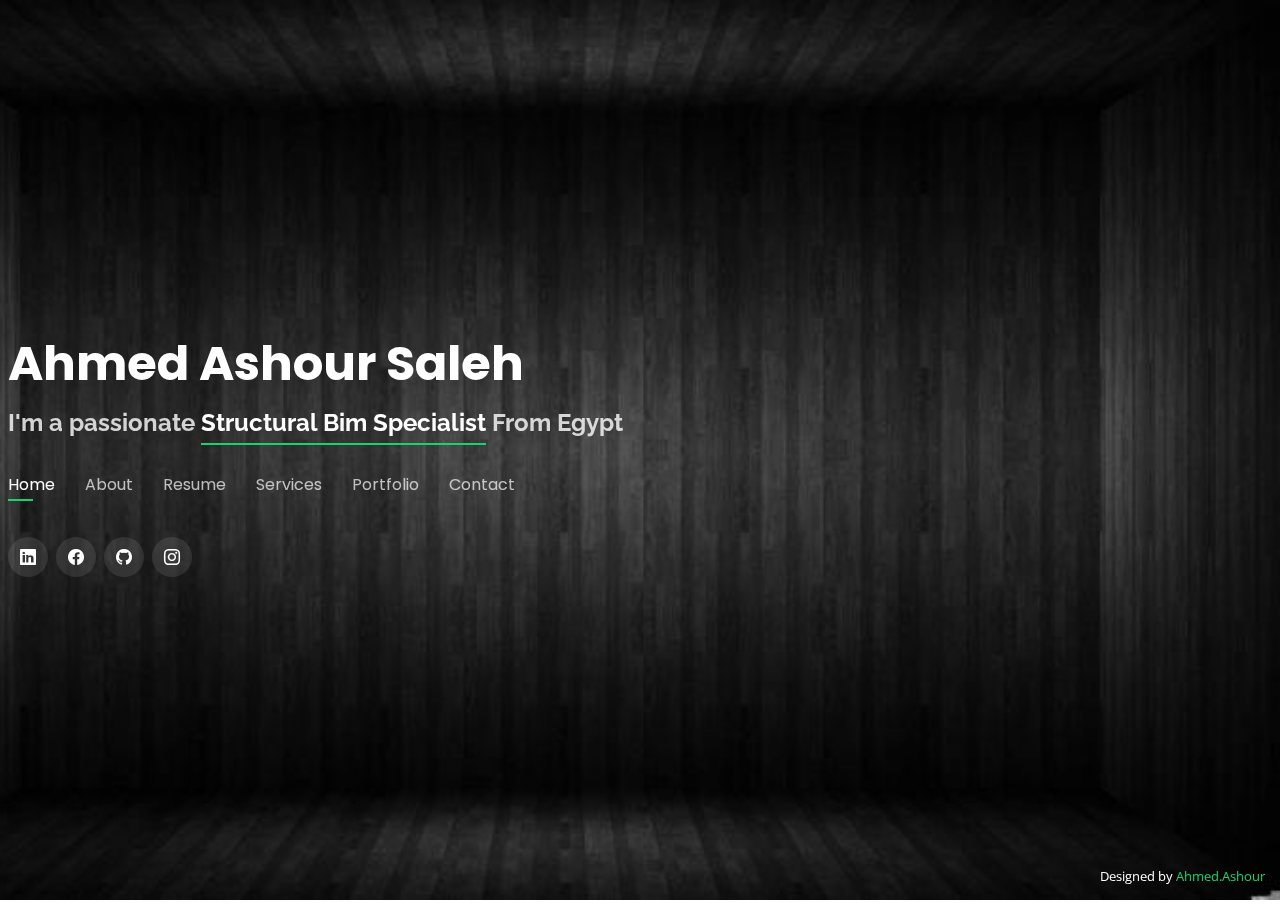
==== index.html @ 0d78763b "Add files via upload" ====
<!DOCTYPE html>
<html lang="en">

<head>
  <meta charset="utf-8">
  <meta content="width=device-width, initial-scale=1.0" name="viewport">

  <title>Ahmed Ashour Portfolio</title>
  <meta content="" name="description">
  <meta content="" name="keywords">

  <!-- Favicons -->
  <link href="img/favicon.png" rel="icon">
  <link href="img/apple-touch-icon.png" rel="apple-touch-icon">

  <!-- Google Fonts -->
  <link href="https://fonts.googleapis.com/css?family=Open+Sans:300,300i,400,400i,600,600i,700,700i|Raleway:300,300i,400,400i,500,500i,600,600i,700,700i|Poppins:300,300i,400,400i,500,500i,600,600i,700,700i" rel="stylesheet">

  <!-- Vendor CSS Files -->
  <link href="bootstrap/css/bootstrap.min.css" rel="stylesheet">
  <link href="bootstrap-icons/bootstrap-icons.css" rel="stylesheet">
  <link href="boxicons/css/boxicons.min.css" rel="stylesheet">
  <link href="glightbox-css/glightbox.min.css" rel="stylesheet">
  <link href="remixicon/remixicon.css" rel="stylesheet">
  <link href="swiper/swiper-bundle.min.css" rel="stylesheet">

  <!-- Template Main CSS File -->
  <link href="css/style.css" rel="stylesheet">

  <!-- =======================================================
  * Template Name: Personal
  * Updated: Jul 27 2023 with Bootstrap v5.3.1
  * Template URL: https://bootstrapmade.com/personal-free-resume-bootstrap-template/
  * Author: BootstrapMade.com
  * License: https://bootstrapmade.com/license/
  ======================================================== -->
</head>

<body>

  <!-- ======= Header ======= -->
  <header id="header">
    <div class="container">

      <h1><a href="index.html">Ahmed Ashour Saleh</a></h1>
      <!-- Uncomment below if you prefer to use an image logo -->
      <!-- <a href="index.html" class="mr-auto"><img src="img/portfolio/portfolio-1.jpg" alt="" class="img-fluid"></a> -->
      <h2>I'm a passionate <span>Structural Bim Specialist</span> From Egypt</h2>

      <nav id="navbar" class="navbar">
        <ul>
          <li><a class="nav-link active" href="#header">Home</a></li>
          <li><a class="nav-link" href="#about">About</a></li>
          <li><a class="nav-link" href="#resume">Resume</a></li>
          <li><a class="nav-link" href="#services">Services</a></li>
          <li><a class="nav-link" href="#portfolio">Portfolio</a></li>
          <li><a class="nav-link" href="#contact">Contact</a></li>
        </ul>
        <i class="bi bi-list mobile-nav-toggle"></i>
      </nav><!-- .navbar -->

      <div class="social-links">
        <a href="https://www.linkedin.com/in/ashour1996" target="_blank" class="linkedin"><i class="bi bi-linkedin"></i></a>
        <a href="https://www.facebook.com/profile.php?id=100001969764409" class="facebook" target="_blank"><i class="bi bi-facebook"></i></a>
        <a href="https://github.com/AhmedAshour683" class="twitter" target="_blank"><i class="bi bi-github"></i></a>
        <a href="#" class="instagram"><i class="bi bi-instagram"></i></a>
      </div>

    </div>
  </header><!-- End Header -->

  <!-- ======= About Section ======= -->
  <section id="about" class="about">

    <!-- ======= About Me ======= -->
    <div class="about-me container">

      <div class="section-title">
        <h2>About</h2>
        <p>Learn more about me</p>
      </div>

      <div class="row">
        <div class="col-lg-4" data-aos="fade-right">
          <img src="img/mine.jpeg" class="img-fluid" alt="">
        </div>
        <div class="col-lg-8 pt-4 pt-lg-0 content" data-aos="fade-left">
          <br><br><br>
          <h3>Structural Bim Specialist</h3>
          <p class="fst-italic">
            I’m Structural Engineer Qualified as BIM Specialist Professional in <span><a href="#" class="text-decoration-underline">3D modeling</a></span> up to LOD 400, <span><a href="#" class="text-decoration-underline">4D&5D Simulation</a></span> Experienced with <span><a href="#" class="text-decoration-underline">Clash Detection</a></span> Process and Workflow,<span><a href="#" class="text-decoration-underline">7D and CooBie Sheets</a></span>.
            Professional in Open BIM, MVD, IFC Classes and Entities, IFC Integration Specially <span><a href="#" class="text-decoration-underline">(Tekla & Revit)</a></span>,
            Achieving the Full Integration Between Them using Visual Programming <span><a href="#" class="text-decoration-underline">(Dynamo)&(Grasshopper)</a></span>.
            Have a good Knowledge about Different <span><a href="#" class="text-decoration-underline">BIM Standards</a></span>, Understanding and Creating of <span><a href="#" class="text-decoration-underline">BEB</a></span> and <span><a href="#" class="text-decoration-underline">EIR</a></span>.
          </p>
          <br><br>
          <div class="row">
            <div class="col-lg-6">
              <ul>
                <li><i class="bi bi-chevron-right"></i> <strong>Birthday:</strong> <span>15 AUG 1996</span></li>
                <li><i class="bi bi-chevron-right"></i> <strong>LinkedIn:</strong> <span><a href="https://www.linkedin.com/in/ashour1996" target="_blank">Ahmed.Ashour</a></span></li>
                <li><i class="bi bi-chevron-right"></i> <strong>Phone:</strong> <span>+201558000118</span></li>
                <li><i class="bi bi-chevron-right"></i> <strong>City:</strong> <span>Egypt,Cairo</span></li>
              </ul>
            </div>
            <div class="col-lg-6">
              <ul>
                <li><i class="bi bi-chevron-right"></i> <strong>Age:</strong> <span>27</span></li>
                <li><i class="bi bi-chevron-right"></i> <strong>Degree:</strong> <span>Bsc</span></li>
                <li><i class="bi bi-chevron-right"></i> <strong>Email:</strong> <span><a href="mailto:ahmedashour683@gmail.com" target="_blank">ahmedashour683@gmail.com</a></span></li>
                <li><i class="bi bi-chevron-right"></i> <strong>Freelance:</strong> <span>Available</span></li>
              </ul>
            </div>
          </div>
          <!-- <p>
            Officiis eligendi itaque labore et dolorum mollitia officiis optio vero. Quisquam sunt adipisci omnis et ut. Nulla accusantium dolor incidunt officia tempore. Et eius omnis.
            Cupiditate ut dicta maxime officiis quidem quia. Sed et consectetur qui quia repellendus itaque neque. Aliquid amet quidem ut quaerat cupiditate. Ab et eum qui repellendus omnis culpa magni laudantium dolores.
          </p> -->
        </div>
      </div>

    </div><!-- End About Me -->

    <!-- ======= Counts ======= -->
    <!-- <div class="counts container">

      <div class="row">

        <div class="col-lg-3 col-md-6">
          <div class="count-box">
            <i class="bi bi-emoji-smile"></i>
            <span data-purecounter-start="0" data-purecounter-end="232" data-purecounter-duration="1" class="purecounter"></span>
            <p>Happy Clients</p>
          </div>
        </div>

        <div class="col-lg-3 col-md-6 mt-5 mt-md-0">
          <div class="count-box">
            <i class="bi bi-journal-richtext"></i>
            <span data-purecounter-start="0" data-purecounter-end="521" data-purecounter-duration="1" class="purecounter"></span>
            <p>Projects</p>
          </div>
        </div>

        <div class="col-lg-3 col-md-6 mt-5 mt-lg-0">
          <div class="count-box">
            <i class="bi bi-headset"></i>
            <span data-purecounter-start="0" data-purecounter-end="1463" data-purecounter-duration="1" class="purecounter"></span>
            <p>Hours Of Support</p>
          </div>
        </div>

        <div class="col-lg-3 col-md-6 mt-5 mt-lg-0">
          <div class="count-box">
            <i class="bi bi-award"></i>
            <span data-purecounter-start="0" data-purecounter-end="24" data-purecounter-duration="1" class="purecounter"></span>
            <p>Awards</p>
          </div>
        </div>

      </div>

    </div>End Counts -->

    <!-- ======= Skills  ======= -->
    <div class="skills container">

      <div class="section-title">
        <h2>Softwares</h2>
      </div>

      <div class="row skills-content">

        <div class="col-lg-6">

          <div class="progress">
            <span class="skill">Revit <i class="val">100%</i></span>
            <div class="progress-bar-wrap">
              <div class="progress-bar" role="progressbar" aria-valuenow="100" aria-valuemin="0" aria-valuemax="100"></div>
            </div>
          </div>

          <div class="progress">
            <span class="skill">Navisworks <i class="val">90%</i></span>
            <div class="progress-bar-wrap">
              <div class="progress-bar" role="progressbar" aria-valuenow="90" aria-valuemin="0" aria-valuemax="100"></div>
            </div>
          </div>

          <div class="progress">
            <span class="skill">Tekla Structures <i class="val">75%</i></span>
            <div class="progress-bar-wrap">
              <div class="progress-bar" role="progressbar" aria-valuenow="75" aria-valuemin="0" aria-valuemax="100"></div>
            </div>
          </div>

        </div>

        <div class="col-lg-6">

          <div class="progress">
            <span class="skill">Dynamo & Grasshopper <i class="val">90%</i></span>
            <div class="progress-bar-wrap">
              <div class="progress-bar" role="progressbar" aria-valuenow="90" aria-valuemin="0" aria-valuemax="100"></div>
            </div>
          </div>

          <div class="progress">
            <span class="skill">CSI Package ( SAP , Etabs , Safe) <i class="val">90%</i></span>
            <div class="progress-bar-wrap">
              <div class="progress-bar" role="progressbar" aria-valuenow="90" aria-valuemin="0" aria-valuemax="100"></div>
            </div>
          </div>

          <div class="progress">
            <span class="skill">ASD , Primavera <i class="val">50%</i></span>
            <div class="progress-bar-wrap">
              <div class="progress-bar" role="progressbar" aria-valuenow="50" aria-valuemin="0" aria-valuemax="100"></div>
            </div>
          </div>

        </div>

      </div>

    </div><!-- End Skills -->

    <!-- ======= Interests ======= -->
    <div class="interests container">

      <div class="section-title">
        <h2>Skills</h2>
      </div>

      <div class="row">
        <div class="col-lg-3 col-md-4">
          <div class="icon-box">
            <i class="ri-store-line" style="color: #ffbb2c;"></i>
            <h3>Bim Standards</h3>
          </div>
        </div>
        <div class="col-lg-3 col-md-4 mt-4 mt-md-0">
          <div class="icon-box">
            <i class="ri-bar-chart-box-line" style="color: #5578ff;"></i>
            <h3>BEP</h3>
          </div>
        </div>
        <div class="col-lg-3 col-md-4 mt-4 mt-md-0">
          <div class="icon-box">
            <i class="ri-calendar-todo-line" style="color: #e80368;"></i>
            <h3>3D Modeling</h3>
          </div>
        </div>
        <div class="col-lg-3 col-md-4 mt-4 mt-lg-0">
          <div class="icon-box">
            <i class="ri-paint-brush-line" style="color: #e361ff;"></i>
            <h3>Visual Programming</h3>
          </div>
        </div>
        <div class="col-lg-3 col-md-4 mt-4">
          <div class="icon-box">
            <i class="ri-database-2-line" style="color: #47aeff;"></i>
            <h3>Coordination</h3>
          </div>
        </div>
        <div class="col-lg-3 col-md-4 mt-4">
          <div class="icon-box">
            <i class="ri-gradienter-line" style="color: #ffa76e;"></i>
            <h3>4D & 5D Simulation</h3>
          </div>
        </div>
        <div class="col-lg-3 col-md-4 mt-4">
          <div class="icon-box">
            <i class="ri-file-list-3-line" style="color: #11dbcf;"></i>
            <h3>7D & CooBie Sheets</h3>
          </div>
        </div>
        <div class="col-lg-3 col-md-4 mt-4">
          <div class="icon-box">
            <i class="ri-price-tag-2-line" style="color: #4233ff;"></i>
            <h3>Shop Drawings</h3>
          </div>
        </div>
        <div class="col-lg-3 col-md-4 mt-4">
          <div class="icon-box">
            <i class="ri-anchor-line" style="color: #b2904f;"></i>
            <h3>MTO</h3>
          </div>
        </div>
        <div class="col-lg-3 col-md-4 mt-4">
          <div class="icon-box">
            <i class="ri-disc-line" style="color: #b20969;"></i>
            <h3>Structural Design</h3>
          </div>
        </div>
        <div class="col-lg-3 col-md-4 mt-4">
          <div class="icon-box">
            <i class="ri-base-station-line" style="color: #ff5828;"></i>
            <h3>AsBuilt Drawings</h3>
          </div>
        </div>
        <div class="col-lg-3 col-md-4 mt-4">
          <div class="icon-box">
            <i class="ri-fingerprint-line" style="color: #29cc61;"></i>
            <h3>Web Development </h3>
          </div>
        </div>
      </div>

    </div><!-- End Interests -->

    <!-- ======= Testimonials ======= -->
    <div class="testimonials container">

      <div class="section-title">
        <h2>Testimonials</h2>
      </div>

      <div class="testimonials-slider swiper" data-aos="fade-up" data-aos-delay="100">
        <div class="swiper-wrapper">

          <div class="swiper-slide">
            <div class="testimonial-item">
              <p>
                <i class="bx bxs-quote-alt-left quote-icon-left"></i>
                Proin iaculis purus consequat sem cure digni ssim donec porttitora entum suscipit rhoncus. Accusantium quam, ultricies eget id, aliquam eget nibh et. Maecen aliquam, risus at semper.
                <i class="bx bxs-quote-alt-right quote-icon-right"></i>
              </p>
              <img src="img/testimonials/testimonials-1.jpg" class="testimonial-img" alt="">
              <h3>Saul Goodman</h3>
              <h4>Ceo &amp; Founder</h4>
            </div>
          </div><!-- End testimonial item -->

          <div class="swiper-slide">
            <div class="testimonial-item">
              <p>
                <i class="bx bxs-quote-alt-left quote-icon-left"></i>
                Export tempor illum tamen malis malis eram quae irure esse labore quem cillum quid cillum eram malis quorum velit fore eram velit sunt aliqua noster fugiat irure amet legam anim culpa.
                <i class="bx bxs-quote-alt-right quote-icon-right"></i>
              </p>
              <img src="img/testimonials/testimonials-2.jpg" class="testimonial-img" alt="">
              <h3>Sara Wilsson</h3>
              <h4>Designer</h4>
            </div>
          </div><!-- End testimonial item -->

          <div class="swiper-slide">
            <div class="testimonial-item">
              <p>
                <i class="bx bxs-quote-alt-left quote-icon-left"></i>
                Enim nisi quem export duis labore cillum quae magna enim sint quorum nulla quem veniam duis minim tempor labore quem eram duis noster aute amet eram fore quis sint minim.
                <i class="bx bxs-quote-alt-right quote-icon-right"></i>
              </p>
              <img src="img/testimonials/testimonials-3.jpg" class="testimonial-img" alt="">
              <h3>Jena Karlis</h3>
              <h4>Store Owner</h4>
            </div>
          </div><!-- End testimonial item -->

          <div class="swiper-slide">
            <div class="testimonial-item">
              <p>
                <i class="bx bxs-quote-alt-left quote-icon-left"></i>
                Fugiat enim eram quae cillum dolore dolor amet nulla culpa multos export minim fugiat minim velit minim dolor enim duis veniam ipsum anim magna sunt elit fore quem dolore labore illum veniam.
                <i class="bx bxs-quote-alt-right quote-icon-right"></i>
              </p>
              <img src="img/testimonials/testimonials-4.jpg" class="testimonial-img" alt="">
              <h3>Matt Brandon</h3>
              <h4>Freelancer</h4>
            </div>
          </div><!-- End testimonial item -->

          <div class="swiper-slide">
            <div class="testimonial-item">
              <p>
                <i class="bx bxs-quote-alt-left quote-icon-left"></i>
                Quis quorum aliqua sint quem legam fore sunt eram irure aliqua veniam tempor noster veniam enim culpa labore duis sunt culpa nulla illum cillum fugiat legam esse veniam culpa fore nisi cillum quid.
                <i class="bx bxs-quote-alt-right quote-icon-right"></i>
              </p>
              <img src="img/testimonials/testimonials-5.jpg" class="testimonial-img" alt="">
              <h3>John Larson</h3>
              <h4>Entrepreneur</h4>
            </div>
          </div><!-- End testimonial item -->

        </div>
        <div class="swiper-pagination"></div>
      </div>

      <div class="owl-carousel testimonials-carousel">

      </div>

    </div><!-- End Testimonials  -->

  </section><!-- End About Section -->

  <!-- ======= Resume Section ======= -->
  <section id="resume" class="resume">
    <div class="container">

      <div class="section-title">
        <h2>Resume</h2>
        <p>Check My Resume</p>
      </div>

      <div class="row">
        <div class="col-lg-6">
          <h3 class="resume-title">CV</h3>
          <div class="resume-item pb-0">
            <!-- <h4>Ahmed.Ashour</h4> -->
            <p><em><a href="pdf/AHMED-ASHOUR-6.pdf" download="" class="text-decoration-underline text-danger">Download CV</a></em></p>
            <br><br>
            <!-- <p>
            <ul>
              <li>Portland par 127,Orlando, FL</li>
              <li>(123) 456-7891</li>
              <li>alice.barkley@example.com</li>
            </ul>
            </p> -->
          </div>

          <h3 class="resume-title">Education</h3>
          <div class="resume-item">
            <h4>Bsc of CIVIL ENGINEERING</h4>
            <h5>2014 - 2019</h5>
            <p><em>Zagazig University, Faculty of Engineering</em></p>
            <p>Degree: Very Good</p>
            <p>Graduation Project: Structural Analysis</p>
            <p>Graduation Project Degree: Excellent</p>
          </div>
          <h3 class="resume-title">Data & Languages</h3>
          <div class="resume-item">
            <h4>Personal Info</h4>
            <p>Military Status : Served</p>
            <p><em>Date of Birth : 15-8-1996</em></p>
            
          </div>

          <div class="resume-item">
            <h4>Languages</h4>
            <p>Arabic : Mother Tongue</p>
            <p>English : V.Good</p>
            </div>
        </div>
        <div class="col-lg-6">
          <h3 class="resume-title">Professional Experience</h3>
          <div class="resume-item">
            <h4>Structural BIM Specialist</h4>
            <h5>(Sept 2021) - Present</h5>
            <p><em>ZAMIL STEEL GETS</em></p>
            <p>
            <ul>
              <li>Steel Structures (3D Modeling, Coordination, Shop Drawings, As Built Drawings, Laser Scanning).</li>
              <li>Tekla & Revit Live Link Integration using (Dynamo, Grasshopper).</li>
              <li>Open BIM and IFC Techniques to achieve unique Workflow Between Different BIM Tools.</li>
            </ul>
            </p>
          </div>
          <div class="resume-item">
            <h4>Structural Design Engineer</h4>
            <h5>(Apr-2021) - (Sept-2021)</h5>
            <p><em>MOUSSA CONSULTING GROUP</em></p>
            <p>
            <ul>
              <li>Structural Design for MEGA Project in Egypt (MUST) University</li>
              <li>Statical System (Waffle Slap)</li>
              <li>Analysis Model and Full Design Using Csi Etabs</li>
            </ul>
            </p>
          </div>


          <div class="resume-item">
            <h4>FREELANCER STRUCTURAL DESIGN ENGINEER</h4>
            <h5>(Jan-2021) - (Dec-2021)</h5>
            <p><em>TRUST ENGINEERING CONSULTANCY LOCATED IN DOHA-QATAR</em></p>
            <p>
            <ul>
              <li>Projects Setup, Preparing layouts and External References</li>
              <li>Statical System and Framing Planes (Include Transfer Girders & transfer Slabs)</li>
              <li>Fully Design of RC Elements Due to Vertical and Lateral Loads according to (BS-8110-1997, UBC97, ACI 318-14)</li>
            </ul>
            </p>
          </div>
        </div>
      </div>

    </div>
  </section><!-- End Resume Section -->

  <!-- ======= Services Section ======= -->
  <section id="services" class="services">
    <div class="container">

      <div class="section-title">
        <h2>Services</h2>
        <p>My Services</p>
      </div>

      <div class="row">
        <div class="col-lg-4 col-md-6 d-flex align-items-stretch">
          <div class="icon-box">
            <div class="icon"><i class="bx bxl-dribbble"></i></div>
            <h4><a href="">LOD 300</a></h4>
            <p>Revit 3D Model with Full Detailed Design Drawings and Material TakeOff </p>
            <p>Tekla Structures Steel 3D Model and MTO</p>
          </div>
        </div>

        <div class="col-lg-4 col-md-6 d-flex align-items-stretch mt-4 mt-md-0">
          <div class="icon-box">
            <div class="icon"><i class="bx bx-file"></i></div>
            <h4><a href="">LOD 350</a></h4>
            <p>Coordination Between all Disciplines Using NavisWorks to Extract Clash Reports to Solve Main Clashes </p>
          </div>
        </div>

        <div class="col-lg-4 col-md-6 d-flex align-items-stretch mt-4 mt-lg-0">
          <div class="icon-box">
            <div class="icon"><i class="bx bx-tachometer"></i></div>
            <h4><a href="">LOD 400</a></h4>
            <p>Revit 3D Zero Clash Model with all Shop Drawings and with all Information Nedded in the Model</p>
            <p>Tekla 3D Model with All Steel Connections in addition to Fabrication Drawings , Erection Drawings </p>
          </div>
        </div>

        <div class="col-lg-4 col-md-6 d-flex align-items-stretch mt-4">
          <div class="icon-box">
            <div class="icon"><i class="bx bx-world"></i></div>
            <h4><a href="">LOD 500</a></h4>
            <p>Revit 3D Model with AsBuilt Drawings and Containing CooBie Sheets with all Classifications</p>
          </div>
        </div>

        <div class="col-lg-4 col-md-6 d-flex align-items-stretch mt-4">
          <div class="icon-box">
            <div class="icon"><i class="bx bx-slideshow"></i></div>
            <h4><a href="">Visual Programming</a></h4>
            <p>Dynamo Scripts in Revit to Automate Repetative Tasks</p>
            <p>Grasshopper Scripts to Achieve Introperapility Between Revit and ( Tekla , Csi Package, Other Different Platforms) </p>
          </div>
        </div>

        <div class="col-lg-4 col-md-6 d-flex align-items-stretch mt-4">
          <div class="icon-box">
            <div class="icon"><i class="bx bx-arch"></i></div>
            <h4><a href="">Full Stack Web Development</a></h4>
            <p>Html,CSS,Bootstrap,Java Script,Angular FrameWork</p>
            <p>.net C# for BackEnd Development</p>
          </div>
        </div>

      </div>

    </div>
  </section><!-- End Services Section -->

  <!-- ======= Portfolio Section ======= -->
  <section id="portfolio" class="portfolio">
    <div class="container">

      <div class="section-title">
        <h2>Portfolio</h2>
        <p>My Works</p>
      </div>

      <div class="row">
        <div class="col-lg-12 d-flex justify-content-center">
          <ul id="portfolio-flters">
            <li data-filter="*" class="filter-active">All</li>
            <li data-filter=".filter-app">Projects</li>
            <li data-filter=".filter-card">Dynamo</li>
            <li data-filter=".filter-web">Grasshopper</li>
          </ul>
        </div>
      </div>

      <div class="row portfolio-container">

        <div class="col-lg-4 col-md-6 portfolio-item filter-app">
          <div class="portfolio-wrap">
            <img src="img/portfolio/Capture.jpg" class="img-fluid border border-2 border-white" alt="">
            <div class="portfolio-info">
              <h4>1HMRA10</h4>
              <p>LOD 500- Exit-10 Project</p>
              <div class="portfolio-links">
                <a href="img/portfolio/Capture.jpg" data-gallery="portfolioGallery" class="portfolio-lightbox" title="Exit-10"><i class="bx bx-plus"></i></a>
                <a href="portfolio-details1.html" data-gallery="portfolioDetailsGallery" data-glightbox="type: external" class="portfolio-details-lightbox" title="Portfolio Details"><i class="bx bx-link"></i></a>
              </div>
            </div>
          </div>
        </div>

        <div class="col-lg-4 col-md-6 portfolio-item filter-app">
          <div class="portfolio-wrap">
            <img src="img/portfolio/Exit-15.jpg" class="img-fluid" alt="">
            <div class="portfolio-info">
              <h4>Entertainment-Complex-Al-NahdaExit-15</h4>
              <p>Exit-15</p>
              <div class="portfolio-links">
                <a href="img/portfolio/Exit-1515.jpg" data-gallery="portfolioGallery" class="portfolio-lightbox" title="Exit-15"><i class="bx bx-plus"></i></a>
                <a href="portfolio-details2.html" data-gallery="portfolioDetailsGallery" data-glightbox="type: external" class="portfolio-details-lightbox" title="Portfolio Details"><i class="bx bx-link"></i></a>
              </div>
            </div>
          </div>
        </div>

        <div class="col-lg-4 col-md-6 portfolio-item filter-app">
          <div class="portfolio-wrap">
            <img src="img/portfolio/Red Sea.jpg" class="img-fluid" alt="">
            <div class="portfolio-info">
              <h4>Red Sea Marine Life Institute</h4>
              <p>Red Sea</p>
              <div class="portfolio-links">
                <a href="img/portfolio/Red Sea.jpg" data-gallery="portfolioGallery" class="portfolio-lightbox" title="Red Sea"><i class="bx bx-plus"></i></a>
                <a href="portfolio-details3.html" data-gallery="portfolioDetailsGallery" data-glightbox="type: external" class="portfolio-details-lightbox" title="Portfolio Details"><i class="bx bx-link"></i></a>
              </div>
            </div>
          </div>
        </div>




        <div class="col-lg-4 col-md-6 portfolio-item filter-app">
          <div class="portfolio-wrap">
            <img src="img/portfolio/Madinah.jpg" class="img-fluid" alt="">
            <div class="portfolio-info">
              <h4>MADINAH ENTERTAINMENT COMPLEX</h4>
              <p>Madinah</p>
              <div class="portfolio-links">
                <a href="img/portfolio/Madinah.jpg" data-gallery="portfolioGallery" class="portfolio-lightbox" title="Madinah"><i class="bx bx-plus"></i></a>
                <a href="portfolio-details4.html" data-gallery="portfolioDetailsGallery" data-glightbox="type: external" class="portfolio-details-lightbox" title="Portfolio Details"><i class="bx bx-link"></i></a>
              </div>
            </div>
          </div>
        </div>



        <div class="col-lg-4 col-md-6 portfolio-item filter-app">
          <div class="portfolio-wrap">
            <img src="img/portfolio/R474.jpg" class="img-fluid" alt="">
            <div class="portfolio-info">
              <h4>Commercial and Residential Complex</h4>
              <p>R474</p>
              <div class="portfolio-links">
                <a href="img/portfolio/R474.jpg" data-gallery="portfolioGallery" class="portfolio-lightbox" title="R474"><i class="bx bx-plus"></i></a>
                <a href="portfolio-details5.html" data-gallery="portfolioDetailsGallery" data-glightbox="type: external" class="portfolio-details-lightbox" title="Portfolio Details"><i class="bx bx-link"></i></a>
              </div>
            </div>
          </div>
        </div>



        <div class="col-lg-4 col-md-6 portfolio-item filter-app">
          <div class="portfolio-wrap">
            <img src="img/portfolio/A11.jpg" class="img-fluid" alt="">
            <div class="portfolio-info">
              <h4>Qatar International Islamic Bank</h4>
              <p>A11</p>
              <div class="portfolio-links">
                <a href="img/portfolio/A11.jpg" data-gallery="portfolioGallery" class="portfolio-lightbox" title="A11"><i class="bx bx-plus"></i></a>
                <a href="portfolio-details6.html" data-gallery="portfolioDetailsGallery" data-glightbox="type: external" class="portfolio-details-lightbox" title="Portfolio Details"><i class="bx bx-link"></i></a>
              </div>
            </div>
          </div>
        </div>

        <div class="col-lg-4 col-md-6 portfolio-item filter-card">
          <div class="portfolio-wrap">
            <img src="img/portfolio/autodesk-dynamo.png" class="img-fluid" alt="">
            <div class="portfolio-info">
              <h4>Revit Dynamo</h4>
              <p>Bind Links</p>
              <div class="portfolio-links">
                <a href="img/portfolio/autodesk-dynamo.png" data-gallery="portfolioGallery" class="portfolio-lightbox" title="Bind Links"><i class="bx bx-plus"></i></a>
                <a href="portfolio-details7.html" data-gallery="portfolioDetailsGallery" data-glightbox="type: external" class="portfolio-details-lightbox" title="Portfolio Details"><i class="bx bx-link"></i></a>
              </div>
            </div>
          </div>
        </div>



        <div class="col-lg-4 col-md-6 portfolio-item filter-card">
          <div class="portfolio-wrap">
            <img src="img/portfolio/autodesk-dynamo.png" class="img-fluid" alt="">
            <div class="portfolio-info">
              <h4>Revit Dynamo</h4>
              <p>Duplicate Sheets</p>
              <div class="portfolio-links">
                <a href="img/portfolio/autodesk-dynamo.png" data-gallery="portfolioGallery" class="portfolio-lightbox" title="Duplicate Sheets"><i class="bx bx-plus"></i></a>
                <a href="portfolio-details8.html" data-gallery="portfolioDetailsGallery" data-glightbox="type: external" class="portfolio-details-lightbox" title="Portfolio Details"><i class="bx bx-link"></i></a>
              </div>
            </div>
          </div>
        </div>



        <div class="col-lg-4 col-md-6 portfolio-item filter-card">
          <div class="portfolio-wrap">
            <img src="img/portfolio/autodesk-dynamo.png" class="img-fluid" alt="">
            <div class="portfolio-info">
              <h4>Revit Dynamo</h4>
              <p>Create Assemblies</p>
              <div class="portfolio-links">
                <a href="img/portfolio/autodesk-dynamo.png" data-gallery="portfolioGallery" class="portfolio-lightbox" title="Create Assemblies"><i class="bx bx-plus"></i></a>
                <a href="portfolio-details9.html" data-gallery="portfolioDetailsGallery" data-glightbox="type: external" class="portfolio-details-lightbox" title="Portfolio Details"><i class="bx bx-link"></i></a>
              </div>
            </div>
          </div>
        </div>

        <div class="col-lg-4 col-md-6 portfolio-item filter-web">
          <div class="portfolio-wrap">
            <img src="img/portfolio/grasshopper logo.jpg" class="img-fluid" alt="">
            <div class="portfolio-info">
              <h4>Grasshopper</h4>
              <p>Revit to Tekla</p>
              <div class="portfolio-links">
                <a href="img/portfolio/grasshopper logo.jpg" data-gallery="portfolioGallery" class="portfolio-lightbox" title="Revit to Tekla"><i class="bx bx-plus"></i></a>
                <a href="portfolio-details10.html" data-gallery="portfolioDetailsGallery" data-glightbox="type: external" class="portfolio-details-lightbox" title="Portfolio Details"><i class="bx bx-link"></i></a>
              </div>
            </div>
          </div>
        </div>

        <div class="col-lg-4 col-md-6 portfolio-item filter-web">
          <div class="portfolio-wrap">
            <img src="img/portfolio/grasshopper logo.jpg" class="img-fluid" alt="">
            <div class="portfolio-info">
              <h4>Grasshopper</h4>
              <p>Sap to Tekla</p>
              <div class="portfolio-links">
                <a href="img/portfolio/grasshopper logo.jpg" data-gallery="portfolioGallery" class="portfolio-lightbox" title="Sap to Tekla"><i class="bx bx-plus"></i></a>
                <a href="portfolio-details11.html" data-gallery="portfolioDetailsGallery" data-glightbox="type: external" class="portfolio-details-lightbox" title="Portfolio Details"><i class="bx bx-link"></i></a>
              </div>
            </div>
          </div>
        </div>

        <div class="col-lg-4 col-md-6 portfolio-item filter-web">
          <div class="portfolio-wrap">
            <img src="img/portfolio/grasshopper logo.jpg" class="img-fluid" alt="">
            <div class="portfolio-info">
              <h4>Grasshopper</h4>
              <p>Parameteric Modeling Csi Sap</p>
              <div class="portfolio-links">
                <a href="img/portfolio/grasshopper logo.jpg" data-gallery="portfolioGallery" class="portfolio-lightbox" title="Parameteric Modeling Csi Sap"><i class="bx bx-plus"></i></a>
                <a href="portfolio-details12.html" data-gallery="portfolioDetailsGallery" data-glightbox="type: external" class="portfolio-details-lightbox" title="Portfolio Details"><i class="bx bx-link"></i></a>
              </div>
            </div>
          </div>
        </div>

      </div>

    </div>
  </section><!-- End Portfolio Section -->

  <!-- ======= Contact Section ======= -->
  <section id="contact" class="contact">
    <div class="container">

      <div class="section-title">
        <h2>Contact</h2>
        <p>Contact Me</p>
      </div>

      <div class="row mt-2">

        <div class="col-md-6 d-flex align-items-stretch">
          <div class="info-box">
            <i class="bx bx-map"></i>
            <h3>My Address</h3>
            <p>Egypt,Cairo</p>
          </div>
        </div>

        <div class="col-md-6 mt-4 mt-md-0 d-flex align-items-stretch">
          <div class="info-box">
            <i class="bx bx-share-alt"></i>
            <h3>Social Profiles</h3>
            <div class="social-links">
              <a href="https://www.linkedin.com/in/ashour1996" target="_blank" class="linkedin"><i class="bi bi-linkedin"></i></a>
              <a href="https://www.facebook.com/profile.php?id=100001969764409" class="facebook" target="_blank"><i class="bi bi-facebook"></i></a>
              <a href="https://github.com/AhmedAshour683" class="twitter" target="_blank"><i class="bi bi-github"></i></a>
              <a href="#" class="instagram"><i class="bi bi-instagram"></i></a>
            </div>
          </div>
        </div>

        <div class="col-md-6 mt-4 d-flex align-items-stretch">
          <div class="info-box">
            <i class="bx bx-envelope"></i>
            <h3>Email Me</h3>
            <p>ahmedashour683@gmail.com</p>
          </div>
        </div>
        <div class="col-md-6 mt-4 d-flex align-items-stretch">
          <div class="info-box">
            <i class="bx bx-phone-call"></i>
            <h3>Call Me</h3>
            <p>+201558000118</p>
          </div>
        </div>
      </div>

      <form action="forms/contact.php" method="post" role="form" class="php-email-form mt-4">
        <div class="row">
          <div class="col-md-6 form-group">
            <input type="text" name="name" class="form-control" id="name" placeholder="Your Name" required>
          </div>
          <div class="col-md-6 form-group mt-3 mt-md-0">
            <input type="email" class="form-control" name="email" id="email" placeholder="Your Email" required>
          </div>
        </div>
        <div class="form-group mt-3">
          <input type="text" class="form-control" name="subject" id="subject" placeholder="Subject" required>
        </div>
        <div class="form-group mt-3">
          <textarea class="form-control" name="message" rows="5" placeholder="Message" required></textarea>
        </div>
        <div class="my-3">
          <div class="loading">Loading</div>
          <div class="error-message"></div>
          <div class="sent-message">Your message has been sent. Thank you!</div>
        </div>
        <div class="text-center"><button type="submit">Send Message</button></div>
      </form>

    </div>
  </section><!-- End Contact Section -->

  <div class="credits">
    <!-- All the links in the footer should remain intact. -->
    <!-- You can delete the links only if you purchased the pro version. -->
    <!-- Licensing information: https://bootstrapmade.com/license/ -->
    <!-- Purchase the pro version with working PHP/AJAX contact form: https://bootstrapmade.com/personal-free-resume-bootstrap-template/ -->
    Designed by <a href="#">Ahmed.Ashour</a>
  </div>

  <!-- Vendor JS Files -->
  <script src="purecounter/purecounter_vanilla.js"></script>
  <script src="bootstrap/js/bootstrap.bundle.min.js"></script>
  <script src="glightbox-js/glightbox.min.js"></script>
  <script src="isotope-layout/isotope.pkgd.min.js"></script>
  <script src="swiper/swiper-bundle.min.js"></script>
  <script src="waypoints/noframework.waypoints.js"></script>
  <script src="php-email-form/validate.js"></script>

  <!-- Template Main JS File -->
  <script src="js/main.js"></script>

</body>

</html>
---- css/style.css ----
/**
* Template Name: Personal
* Updated: Jul 27 2023 with Bootstrap v5.3.1
* Template URL: https://bootstrapmade.com/personal-free-resume-bootstrap-template/
* Author: BootstrapMade.com
* License: https://bootstrapmade.com/license/
*/

/*--------------------------------------------------------------
# General
--------------------------------------------------------------*/
body {
  font-family: "Open Sans", sans-serif;
  background-color: #040404;
  color: #fff;
  position: relative;
  background: transparent;
}

body::before {
  content: "";
  position: fixed;
  background: #040404 url("../img/HdMISG.jpg") top right no-repeat;
  background-size: cover;
  left: 0;
  right: 0;
  top: 0;
  height: 100vh;
  z-index: -1;
}

@media (min-width: 1024px) {
  body::before {
    background-attachment: fixed;
  }
}

a {
  color: #18d26e;
  text-decoration: none;
}

a:hover {
  color: #35e888;
  text-decoration: none;
}

h1,
h2,
h3,
h4,
h5,
h6 {
  font-family: "Raleway", sans-serif;
}

/*--------------------------------------------------------------
# Header
--------------------------------------------------------------*/
#header {
  transition: ease-in-out 0.3s;
  position: relative;
  height: 100vh;
  display: flex;
  align-items: center;
  z-index: 997;
  overflow-y: auto;
}

#header * {
  transition: ease-in-out 0.3s;
}

#header h1 {
  font-size: 48px;
  margin: 0;
  padding: 0;
  line-height: 1;
  font-weight: 700;
  font-family: "Poppins", sans-serif;
}

#header h1 a,
#header h1 a:hover {
  color: #fff;
  line-height: 1;
  display: inline-block;
}

#header h2 {
  font-size: 24px;
  margin-top: 20px;
  color: rgba(255, 255, 255, 0.8);
}

#header h2 span {
  color: #fff;
  border-bottom: 2px solid #18d26e;
  padding-bottom: 6px;
}

#header img {
  padding: 0;
  margin: 0;
}

#header .social-links {
  margin-top: 40px;
  display: flex;
}

#header .social-links a {
  font-size: 16px;
  display: flex;
  justify-content: center;
  align-items: center;
  background: rgba(255, 255, 255, 0.1);
  color: #fff;
  line-height: 1;
  margin-right: 8px;
  border-radius: 50%;
  width: 40px;
  height: 40px;
}

#header .social-links a:hover {
  background: #18d26e;
}

@media (max-width: 992px) {
  #header h1 {
    font-size: 36px;
  }

  #header h2 {
    font-size: 20px;
    line-height: 30px;
  }

  #header .social-links {
    margin-top: 15px;
  }

  #header .container {
    display: flex;
    flex-direction: column;
    align-items: center;
  }
}

/* Header Top */
#header.header-top {
  height: 80px;
  position: fixed;
  left: 0;
  top: 0;
  right: 0;
  background: rgba(0, 0, 0, 0.9);
}

#header.header-top .social-links,
#header.header-top h2 {
  display: none;
}

#header.header-top h1 {
  margin-right: auto;
  font-size: 36px;
}

#header.header-top img {
  max-height: 60px;
  margin-right: 20px !important;
}

#header.header-top .container {
  display: flex;
  align-items: center;
}

#header.header-top .navbar {
  margin: 0;
}

@media (max-width: 768px) {
  #header.header-top {
    height: 60px;
  }

  #header.header-top h1 {
    font-size: 26px;
  }
}

/*--------------------------------------------------------------
# Navigation Menu
--------------------------------------------------------------*/
/**
* Desktop Navigation 
*/
.navbar {
  padding: 0;
  margin-top: 35px;
}

.navbar ul {
  margin: 0;
  padding: 0;
  display: flex;
  list-style: none;
  align-items: center;
}

.navbar li {
  position: relative;
}

.navbar li+li {
  margin-left: 30px;
}

.navbar a,
.navbar a:focus {
  display: flex;
  align-items: center;
  justify-content: space-between;
  padding: 0;
  font-family: "Poppins", sans-serif;
  font-size: 16px;
  font-weight: 400;
  color: rgba(255, 255, 255, 0.7);
  white-space: nowrap;
  transition: 0.3s;
}

.navbar a i,
.navbar a:focus i {
  font-size: 12px;
  line-height: 0;
  margin-left: 5px;
}

.navbar a:before {
  content: "";
  position: absolute;
  width: 0;
  height: 2px;
  bottom: -4px;
  left: 0;
  background-color: #18d26e;
  visibility: hidden;
  width: 0px;
  transition: all 0.3s ease-in-out 0s;
}

.navbar a:hover:before,
.navbar li:hover>a:before,
.navbar .active:before {
  visibility: visible;
  width: 25px;
}

.navbar a:hover,
.navbar .active,
.navbar .active:focus,
.navbar li:hover>a {
  color: #fff;
}

/**
* Mobile Navigation 
*/
.mobile-nav-toggle {
  color: #fff;
  font-size: 28px;
  cursor: pointer;
  display: none;
  line-height: 0;
  transition: 0.5s;
  position: fixed;
  right: 15px;
  top: 15px;
}

@media (max-width: 991px) {
  .mobile-nav-toggle {
    display: block;
  }

  .navbar ul {
    display: none;
  }
}

.navbar-mobile {
  position: fixed;
  overflow: hidden;
  top: 0;
  right: 0;
  left: 0;
  bottom: 0;
  background: rgba(0, 0, 0, 0.9);
  transition: 0.3s;
  z-index: 999;
  margin-top: 0;
}

.navbar-mobile .mobile-nav-toggle {
  position: absolute;
  top: 15px;
  right: 15px;
}

.navbar-mobile ul {
  display: block;
  position: absolute;
  top: 55px;
  right: 15px;
  bottom: 45px;
  left: 15px;
  padding: 10px 0;
  overflow-y: auto;
  transition: 0.3s;
  border: 2px solid rgba(255, 255, 255, 0.2);
}

.navbar-mobile li {
  padding: 12px 20px;
}

.navbar-mobile li+li {
  margin: 0;
}

.navbar-mobile a,
.navbar-mobile a:focus {
  font-size: 16px;
  position: relative;
}

/*--------------------------------------------------------------
# Sections General
--------------------------------------------------------------*/
section {
  overflow: hidden;
  position: absolute;
  width: 100%;
  top: 140px;
  bottom: 100%;
  opacity: 0;
  transition: ease-in-out 0.4s;
  z-index: 2;
}

section.section-show {
  top: 100px;
  bottom: auto;
  opacity: 1;
  padding-bottom: 45px;
}

section .container {
  background: rgba(0, 0, 0, 0.9);
  padding: 30px;
}

@media (max-width: 768px) {
  section {
    top: 120px;
  }

  section.section-show {
    top: 80px;
  }
}

.section-title h2 {
  font-size: 14px;
  font-weight: 500;
  padding: 0;
  line-height: 1px;
  margin: 0 0 20px 0;
  letter-spacing: 2px;
  text-transform: uppercase;
  color: #aaaaaa;
  font-family: "Poppins", sans-serif;
}

.section-title h2::after {
  content: "";
  width: 120px;
  height: 1px;
  display: inline-block;
  background: #4ceb95;
  margin: 4px 10px;
}

.section-title p {
  margin: 0;
  margin: -15px 0 15px 0;
  font-size: 36px;
  font-weight: 700;
  text-transform: uppercase;
  font-family: "Poppins", sans-serif;
  color: #fff;
}

/*--------------------------------------------------------------
# About
--------------------------------------------------------------*/
.about-me .content h3 {
  font-weight: 700;
  font-size: 26px;
  color: #18d26e;
}

.about-me .content ul {
  list-style: none;
  padding: 0;
}

.about-me .content ul li {
  margin-bottom: 20px;
  display: flex;
  align-items: center;
}

.about-me .content ul strong {
  margin-right: 10px;
}

.about-me .content ul i {
  font-size: 16px;
  margin-right: 5px;
  color: #18d26e;
  line-height: 0;
}

.about-me .content p:last-child {
  margin-bottom: 0;
}

/*--------------------------------------------------------------
# Counts
--------------------------------------------------------------*/
.counts {
  padding: 70px 0 60px;
}

.counts .count-box {
  padding: 30px 30px 25px 30px;
  width: 100%;
  position: relative;
  text-align: center;
  background: rgba(255, 255, 255, 0.08);
}

.counts .count-box i {
  position: absolute;
  top: -25px;
  left: 50%;
  transform: translateX(-50%);
  font-size: 24px;
  background: rgba(255, 255, 255, 0.1);
  padding: 12px;
  color: #18d26e;
  border-radius: 50px;
  line-height: 0;
}

.counts .count-box span {
  font-size: 36px;
  display: block;
  font-weight: 600;
  color: #fff;
}

.counts .count-box p {
  padding: 0;
  margin: 0;
  font-family: "Raleway", sans-serif;
  font-size: 14px;
}

/*--------------------------------------------------------------
# Skills
--------------------------------------------------------------*/
.skills .progress {
  height: 60px;
  display: block;
  background: none;
  border-radius: 0;
}

.skills .progress .skill {
  padding: 10px 0;
  margin: 0;
  text-transform: uppercase;
  display: block;
  font-weight: 600;
  font-family: "Poppins", sans-serif;
  color: #fff;
}

.skills .progress .skill .val {
  float: right;
  font-style: normal;
}

.skills .progress-bar-wrap {
  background: rgba(255, 255, 255, 0.2);
}

.skills .progress-bar {
  width: 1px;
  height: 10px;
  transition: 0.9s;
  background-color: #18d26e;
}

/*--------------------------------------------------------------
# Interests
--------------------------------------------------------------*/
.interests .icon-box {
  display: flex;
  align-items: center;
  padding: 20px;
  background: rgba(255, 255, 255, 0.08);
  transition: ease-in-out 0.3s;
}

.interests .icon-box i {
  font-size: 32px;
  padding-right: 10px;
  line-height: 1;
}

.interests .icon-box h3 {
  font-weight: 700;
  margin: 0;
  padding: 0;
  line-height: 1;
  font-size: 16px;
  color: #fff;
}

.interests .icon-box:hover {
  background: rgba(255, 255, 255, 0.12);
}

/*--------------------------------------------------------------
# Testimonials
--------------------------------------------------------------*/
.testimonials .testimonials-carousel,
.testimonials .testimonials-slider {
  overflow: hidden;
}

.testimonials .testimonial-item {
  box-sizing: content-box;
  min-height: 320px;
}

.testimonials .testimonial-item .testimonial-img {
  width: 90px;
  border-radius: 50%;
  margin: -40px 0 0 40px;
  position: relative;
  z-index: 2;
  border: 6px solid rgba(255, 255, 255, 0.12);
}

.testimonials .testimonial-item h3 {
  font-size: 18px;
  font-weight: bold;
  margin: 10px 0 5px 45px;
  color: #fff;
}

.testimonials .testimonial-item h4 {
  font-size: 14px;
  color: #999;
  margin: 0 0 0 45px;
}

.testimonials .testimonial-item .quote-icon-left,
.testimonials .testimonial-item .quote-icon-right {
  color: rgba(255, 255, 255, 0.25);
  font-size: 26px;
}

.testimonials .testimonial-item .quote-icon-left {
  display: inline-block;
  left: -5px;
  position: relative;
}

.testimonials .testimonial-item .quote-icon-right {
  display: inline-block;
  right: -5px;
  position: relative;
  top: 10px;
}

.testimonials .testimonial-item p {
  font-style: italic;
  margin: 0 15px 0 15px;
  padding: 20px 20px 60px 20px;
  background: rgba(255, 255, 255, 0.1);
  position: relative;
  border-radius: 6px;
  position: relative;
  z-index: 1;
}

.testimonials .swiper-pagination {
  margin-top: 20px;
  position: relative;
}

.testimonials .swiper-pagination .swiper-pagination-bullet {
  width: 12px;
  height: 12px;
  opacity: 1;
  background-color: rgba(255, 255, 255, 0.3);
}

.testimonials .swiper-pagination .swiper-pagination-bullet-active {
  background-color: #18d26e;
}

/*--------------------------------------------------------------
# Resume
--------------------------------------------------------------*/
.resume .resume-title {
  font-size: 26px;
  font-weight: 700;
  margin-top: 20px;
  margin-bottom: 20px;
  color: #fff;
}

.resume .resume-item {
  padding: 0 0 20px 20px;
  margin-top: -2px;
  border-left: 2px solid rgba(255, 255, 255, 0.2);
  position: relative;
}

.resume .resume-item h4 {
  line-height: 18px;
  font-size: 18px;
  font-weight: 600;
  text-transform: uppercase;
  font-family: "Poppins", sans-serif;
  color: #18d26e;
  margin-bottom: 10px;
}

.resume .resume-item h5 {
  font-size: 16px;
  background: rgba(255, 255, 255, 0.15);
  padding: 5px 15px;
  display: inline-block;
  font-weight: 600;
  margin-bottom: 10px;
}

.resume .resume-item ul {
  padding-left: 20px;
}

.resume .resume-item ul li {
  padding-bottom: 10px;
}

.resume .resume-item:last-child {
  padding-bottom: 0;
}

.resume .resume-item::before {
  content: "";
  position: absolute;
  width: 16px;
  height: 16px;
  border-radius: 50px;
  left: -9px;
  top: 0;
  background: #18d26e;
  border: 2px solid #18d26e;
}

/*--------------------------------------------------------------
# Services
--------------------------------------------------------------*/
.services .icon-box {
  text-align: center;
  background: rgba(204, 204, 204, 0.1);
  padding: 80px 20px;
  transition: all ease-in-out 0.3s;
}

.services .icon-box .icon {
  margin: 0 auto;
  width: 64px;
  height: 64px;
  background: #18d26e;
  border-radius: 5px;
  transition: all 0.3s ease-out 0s;
  display: flex;
  align-items: center;
  justify-content: center;
  margin-bottom: 20px;
  transform-style: preserve-3d;
}

.services .icon-box .icon i {
  color: #fff;
  font-size: 28px;
}

.services .icon-box .icon::before {
  position: absolute;
  content: "";
  left: -8px;
  top: -8px;
  height: 100%;
  width: 100%;
  background: rgba(255, 255, 255, 0.15);
  border-radius: 5px;
  transition: all 0.3s ease-out 0s;
  transform: translateZ(-1px);
}

.services .icon-box h4 {
  font-weight: 700;
  margin-bottom: 15px;
  font-size: 24px;
}

.services .icon-box h4 a {
  color: #fff;
}

.services .icon-box p {
  line-height: 24px;
  font-size: 14px;
  margin-bottom: 0;
}

.services .icon-box:hover {
  background: #18d26e;
  border-color: #18d26e;
}

.services .icon-box:hover .icon {
  background: #fff;
}

.services .icon-box:hover .icon i {
  color: #18d26e;
}

.services .icon-box:hover .icon::before {
  background: #35e888;
}

.services .icon-box:hover h4 a,
.services .icon-box:hover p {
  color: #fff;
}

/*--------------------------------------------------------------
# Portfolio
--------------------------------------------------------------*/
.portfolio .portfolio-item {
  margin-bottom: 30px;
}

.portfolio #portfolio-flters {
  padding: 0;
  margin: 0 auto 15px auto;
  list-style: none;
  text-align: center;
  border-radius: 50px;
  padding: 2px 15px;
}

.portfolio #portfolio-flters li {
  cursor: pointer;
  display: inline-block;
  padding: 8px 16px 10px 16px;
  font-size: 14px;
  font-weight: 600;
  line-height: 1;
  text-transform: uppercase;
  color: #fff;
  background: rgba(255, 255, 255, 0.1);
  margin: 0 3px 10px 3px;
  transition: all 0.3s ease-in-out;
  border-radius: 4px;
}

.portfolio #portfolio-flters li:hover,
.portfolio #portfolio-flters li.filter-active {
  background: #18d26e;
}

.portfolio #portfolio-flters li:last-child {
  margin-right: 0;
}

.portfolio .portfolio-wrap {
  transition: 0.3s;
  position: relative;
  overflow: hidden;
  z-index: 1;
  background: rgba(0, 0, 0, 0.6);
}

.portfolio .portfolio-wrap::before {
  content: "";
  background: rgba(0, 0, 0, 0.6);
  position: absolute;
  left: 30px;
  right: 30px;
  top: 30px;
  bottom: 30px;
  transition: all ease-in-out 0.3s;
  z-index: 2;
  opacity: 0;
}

.portfolio .portfolio-wrap .portfolio-info {
  opacity: 0;
  position: absolute;
  top: 0;
  left: 0;
  right: 0;
  bottom: 0;
  text-align: center;
  z-index: 3;
  transition: all ease-in-out 0.3s;
  display: flex;
  flex-direction: column;
  justify-content: center;
  align-items: center;
}

.portfolio .portfolio-wrap .portfolio-info::before {
  display: block;
  content: "";
  width: 48px;
  height: 48px;
  position: absolute;
  top: 35px;
  left: 35px;
  border-top: 3px solid #fff;
  border-left: 3px solid #fff;
  transition: all 0.5s ease 0s;
  z-index: 9994;
}

.portfolio .portfolio-wrap .portfolio-info::after {
  display: block;
  content: "";
  width: 48px;
  height: 48px;
  position: absolute;
  bottom: 35px;
  right: 35px;
  border-bottom: 3px solid #fff;
  border-right: 3px solid #fff;
  transition: all 0.5s ease 0s;
  z-index: 9994;
}

.portfolio .portfolio-wrap .portfolio-info h4 {
  font-size: 20px;
  color: #fff;
  font-weight: 600;
}

.portfolio .portfolio-wrap .portfolio-info p {
  color: #ffffff;
  font-size: 14px;
  text-transform: uppercase;
  padding: 0;
  margin: 0;
}

.portfolio .portfolio-wrap .portfolio-links {
  text-align: center;
  z-index: 4;
}

.portfolio .portfolio-wrap .portfolio-links a {
  color: #fff;
  margin: 0 2px;
  font-size: 28px;
  display: inline-block;
  transition: 0.3s;
}

.portfolio .portfolio-wrap .portfolio-links a:hover {
  color: #63eda3;
}

.portfolio .portfolio-wrap:hover::before {
  top: 0;
  left: 0;
  right: 0;
  bottom: 0;
  opacity: 1;
}

.portfolio .portfolio-wrap:hover .portfolio-info {
  opacity: 1;
}

.portfolio .portfolio-wrap:hover .portfolio-info::before {
  top: 15px;
  left: 15px;
}

.portfolio .portfolio-wrap:hover .portfolio-info::after {
  bottom: 15px;
  right: 15px;
}

/*--------------------------------------------------------------
# Portfolio Details
--------------------------------------------------------------*/
.portfolio-details {
  padding-top: 40px;
  background: rgba(0, 0, 0, 0.8);
  position: fixed;
  left: 0;
  right: 0;
  top: 0;
  bottom: 0;
  overflow-y: auto;
}

.portfolio-details .container {
  padding-top: 20px;
  padding-bottom: 40px;
}

.portfolio-details .portfolio-title {
  font-size: 26px;
  font-weight: 700;
  margin-bottom: 20px;
}

.portfolio-details .portfolio-info {
  padding-top: 45px;
}

.portfolio-details .portfolio-info h3 {
  font-size: 22px;
  font-weight: 400;
  margin-bottom: 20px;
}

.portfolio-details .portfolio-info ul {
  list-style: none;
  padding: 0;
  font-size: 15px;
}

.portfolio-details .portfolio-info ul li+li {
  margin-top: 10px;
}

.portfolio-details .portfolio-info p {
  font-size: 15px;
  padding: 15px 0 0 0;
}

@media (max-width: 992px) {
  .portfolio-details .portfolio-info {
    padding-top: 20px;
  }
}

.portfolio-details .swiper-pagination {
  margin-top: 20px;
  position: relative;
}

.portfolio-details .swiper-pagination .swiper-pagination-bullet {
  width: 12px;
  height: 12px;
  opacity: 1;
  background-color: rgba(255, 255, 255, 0.3);
}

.portfolio-details .swiper-pagination .swiper-pagination-bullet-active {
  background-color: #18d26e;
}

/*--------------------------------------------------------------
# Contact
--------------------------------------------------------------*/
.contact .info-box {
  color: #444444;
  padding: 20px;
  width: 100%;
  background: rgba(255, 255, 255, 0.08);
}

.contact .info-box i.bx {
  font-size: 24px;
  color: #18d26e;
  border-radius: 50%;
  padding: 14px;
  float: left;
  background: rgba(255, 255, 255, 0.1);
}

.contact .info-box h3 {
  font-size: 20px;
  color: rgba(255, 255, 255, 0.5);
  font-weight: 700;
  margin: 10px 0 8px 68px;
}

.contact .info-box p {
  padding: 0;
  color: #fff;
  line-height: 24px;
  font-size: 14px;
  margin: 0 0 0 68px;
}

.contact .info-box .social-links {
  margin: 5px 0 0 68px;
  display: flex;
}

.contact .info-box .social-links a {
  font-size: 18px;
  display: inline-block;
  color: #fff;
  line-height: 1;
  margin-right: 12px;
  transition: 0.3s;
}

.contact .info-box .social-links a:hover {
  color: #18d26e;
}

.contact .php-email-form {
  padding: 30px;
  background: rgba(255, 255, 255, 0.08);
}

.contact .php-email-form .error-message {
  display: none;
  background: rgba(255, 255, 255, 0.08);
  background: #ed3c0d;
  text-align: left;
  padding: 15px;
  font-weight: 600;
}

.contact .php-email-form .error-message br+br {
  margin-top: 25px;
}

.contact .php-email-form .sent-message {
  display: none;
  background: rgba(255, 255, 255, 0.08);
  background: #18d26e;
  text-align: center;
  padding: 15px;
  font-weight: 600;
}

.contact .php-email-form .loading {
  display: none;
  background: rgba(255, 255, 255, 0.08);
  text-align: center;
  padding: 15px;
}

.contact .php-email-form .loading:before {
  content: "";
  display: inline-block;
  border-radius: 50%;
  width: 24px;
  height: 24px;
  margin: 0 10px -6px 0;
  border: 3px solid #18d26e;
  border-top-color: #eee;
  animation: animate-loading 1s linear infinite;
}

.contact .php-email-form input,
.contact .php-email-form textarea {
  border-radius: 0;
  box-shadow: none;
  font-size: 14px;
  background: rgba(255, 255, 255, 0.08);
  border: 0;
  transition: 0.3s;
  color: #fff;
}

.contact .php-email-form input:focus,
.contact .php-email-form textarea:focus {
  background-color: rgba(255, 255, 255, 0.11);
}

.contact .php-email-form input::-moz-placeholder,
.contact .php-email-form textarea::-moz-placeholder {
  color: rgba(255, 255, 255, 0.3);
  opacity: 1;
}

.contact .php-email-form input::placeholder,
.contact .php-email-form textarea::placeholder {
  color: rgba(255, 255, 255, 0.3);
  opacity: 1;
}

.contact .php-email-form input {
  padding: 10px 15px;
}

.contact .php-email-form textarea {
  padding: 12px 15px;
}

.contact .php-email-form button[type=submit] {
  background: #18d26e;
  border: 0;
  padding: 10px 30px;
  color: #fff;
  transition: 0.4s;
  border-radius: 4px;
}

.contact .php-email-form button[type=submit]:hover {
  background: #15bb62;
}

@keyframes animate-loading {
  0% {
    transform: rotate(0deg);
  }

  100% {
    transform: rotate(360deg);
  }
}

/*--------------------------------------------------------------
# Credits
--------------------------------------------------------------*/
.credits {
  position: fixed;
  right: 0;
  left: 0;
  bottom: 0;
  padding: 15px;
  text-align: right;
  font-size: 13px;
  color: #fff;
  z-index: 999999;
}

@media (max-width: 992px) {
  .credits {
    text-align: center;
    padding: 10px;
    background: rgba(0, 0, 0, 0.8);
  }
}

.credits a {
  color: #18d26e;
  transition: 0.3s;
}

.credits a:hover {
  color: #fff;
}
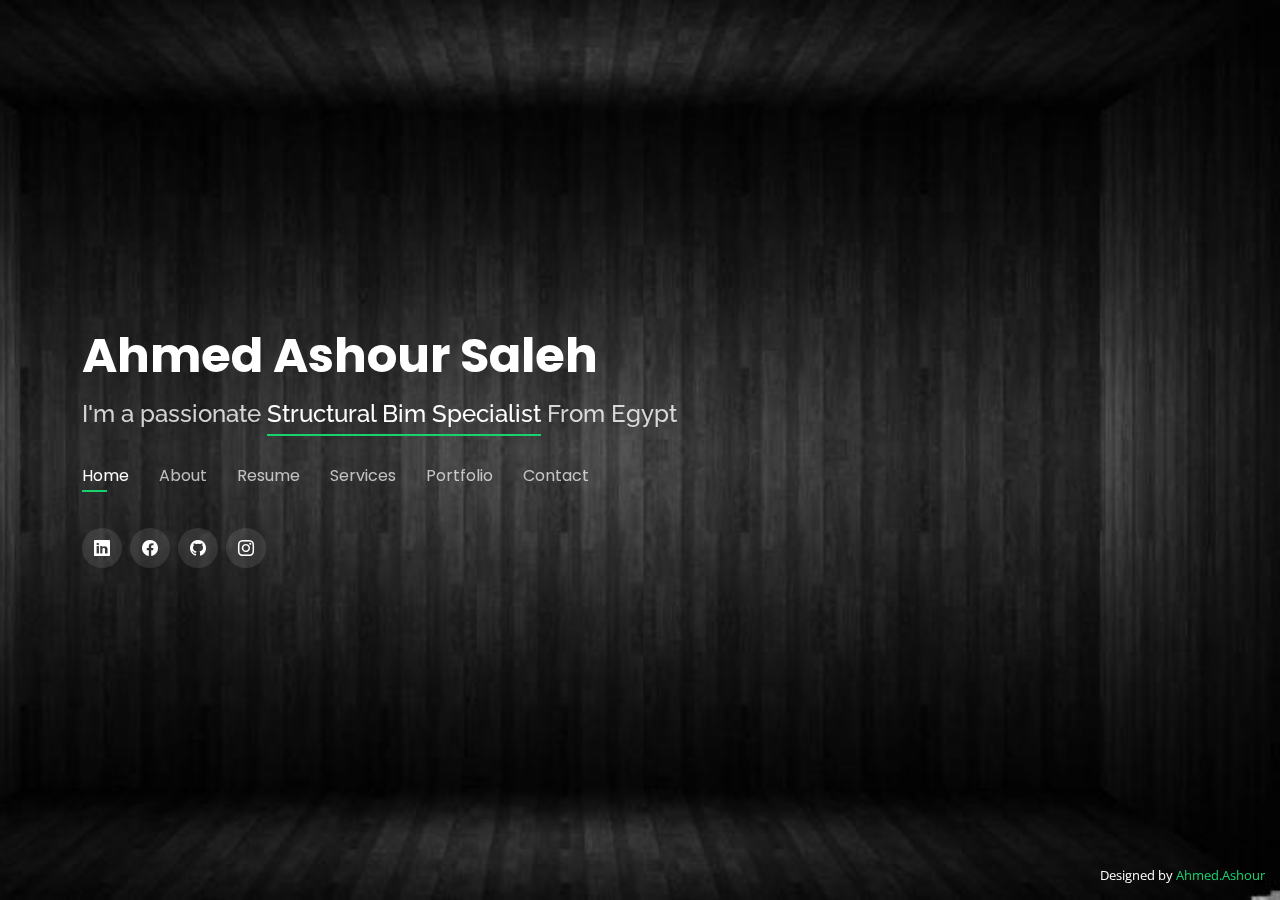
==== commit f07ca272: "Update index.html" ====
--- a/index.html
+++ b/index.html
@@ -310,7 +310,7 @@
     </div><!-- End Interests -->
 
     <!-- ======= Testimonials ======= -->
-    <div class="testimonials container">
+<!--     <div class="testimonials container">
 
       <div class="section-title">
         <h2>Testimonials</h2>
@@ -343,7 +343,7 @@
               <h3>Sara Wilsson</h3>
               <h4>Designer</h4>
             </div>
-          </div><!-- End testimonial item -->
+          </div><!-- End testimonial item --> -->
 
           <div class="swiper-slide">
             <div class="testimonial-item">
@@ -859,4 +859,4 @@
 
 </body>
 
-</html>+</html>
